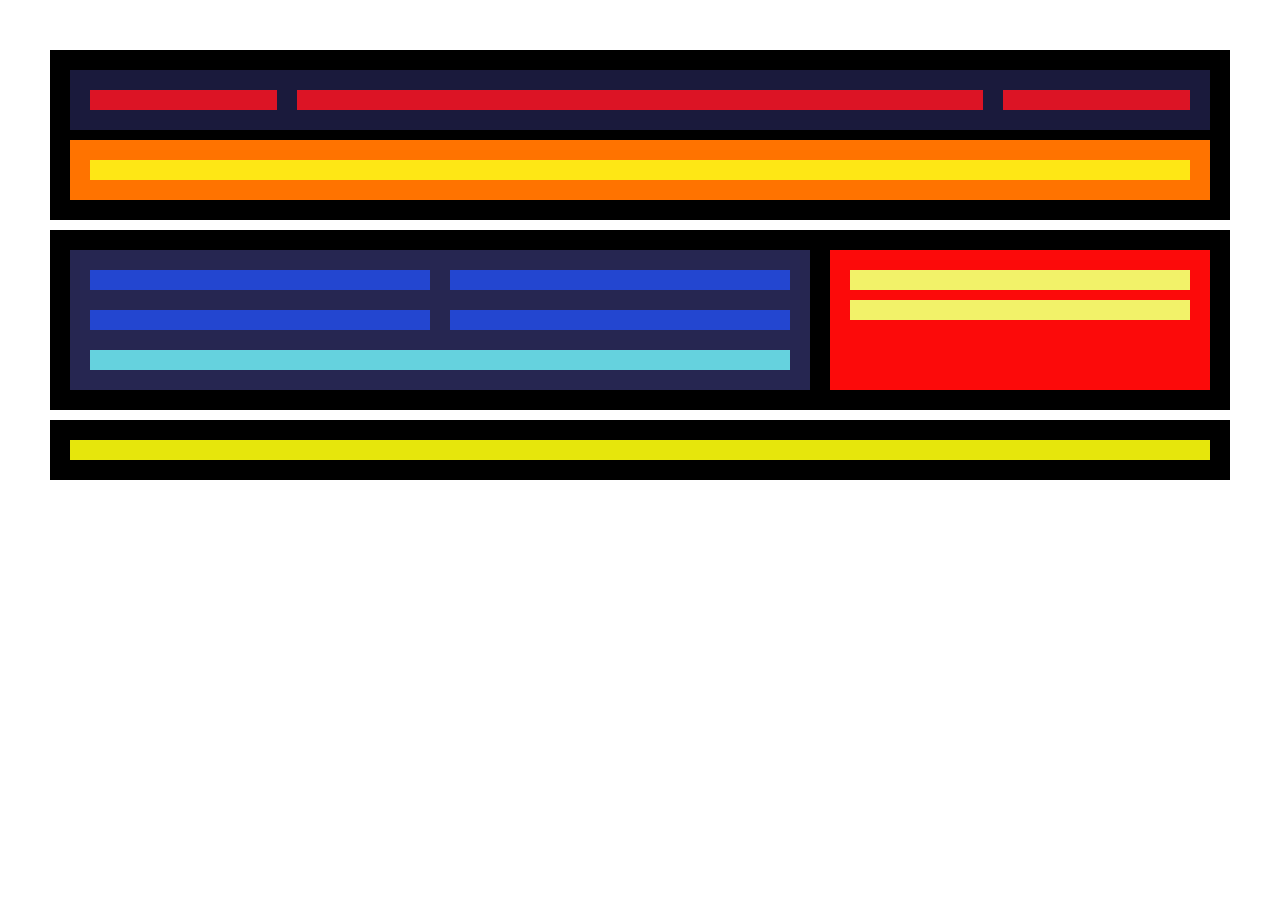
==== Nivell2/index.html @ 0a3fa846 "upload imgs" ====
<!DOCTYPE html>
<html lang="en">
  <head>
    <meta charset="UTF-8" />
    <meta http-equiv="X-UA-Compatible" content="IE=edge" />
    <meta name="viewport" content="width=device-width, initial-scale=1.0" />
    <link rel="stylesheet" href="./styles.css" />
    <title>Sprint 1</title>
  </head>
  <body>
    <header>
      <nav>
        <div class="item left"></div>
        <div class="item center"></div>
        <div class="item right"></div>
      </nav>

      <div class="container-title">
        <div class="title"></div>
      </div>
    </header>
    <main>
      <section>
        <article></article>
        <article></article>
        <article></article>
        <article></article>
        <div class="art-center"></div>
      </section>
      <aside>
        <div></div>
        <div></div>
      </aside>
    </main>
    <footer>
      <div></div>
    </footer>
  </body>
</html>
---- Nivell2/styles.css ----
* {
  margin: 10px;
  padding: 10px;
}

body {
  max-width: 1200px;
}

header,
main,
footer {
  background-color: black;
}

nav {
  background-color: rgb(26, 26, 60);
  display: flex;
}

.item {
  background-color: rgb(220, 20, 37);
}

.left,
.right {
  flex: 1;
}

.center {
  flex: 4;
}

.container-title {
  background-color: rgb(255, 115, 0);
}

.title {
  background-color: rgb(254, 231, 21);
}

main {
  display: flex;
}

section {
  background-color: rgb(38, 38, 81);
  flex: 2;
  display: flex;
  flex-flow: row wrap;
}

article {
  background-color: rgb(35, 70, 208);
  flex: 1 1 40%;
}

.art-center {
  background-color: rgb(101, 210, 222);
  flex: 1 1 100%;
}

aside {
  background-color: rgb(252, 10, 10);
  flex: 1;
}

aside div {
  background-color: rgb(242, 242, 105);
}

footer div {
  background-color: rgb(230, 230, 12);
}

@media (max-width: 1024px) {
  main {
    background-color: yellow;
    flex-direction: column;
  }
}

@media (max-width: 480px) {
  nav {
    flex-direction: column;
  }
  section {
    background-color: #09506f;
  }
  article {
    background-color: #a3ddcb;
  }

  aside {
    background-color: #fd7b54;
  }

  aside div {
    background-color: #fdb36b;
  }
  footer div {
    background-color: #fdc764;
  }
}
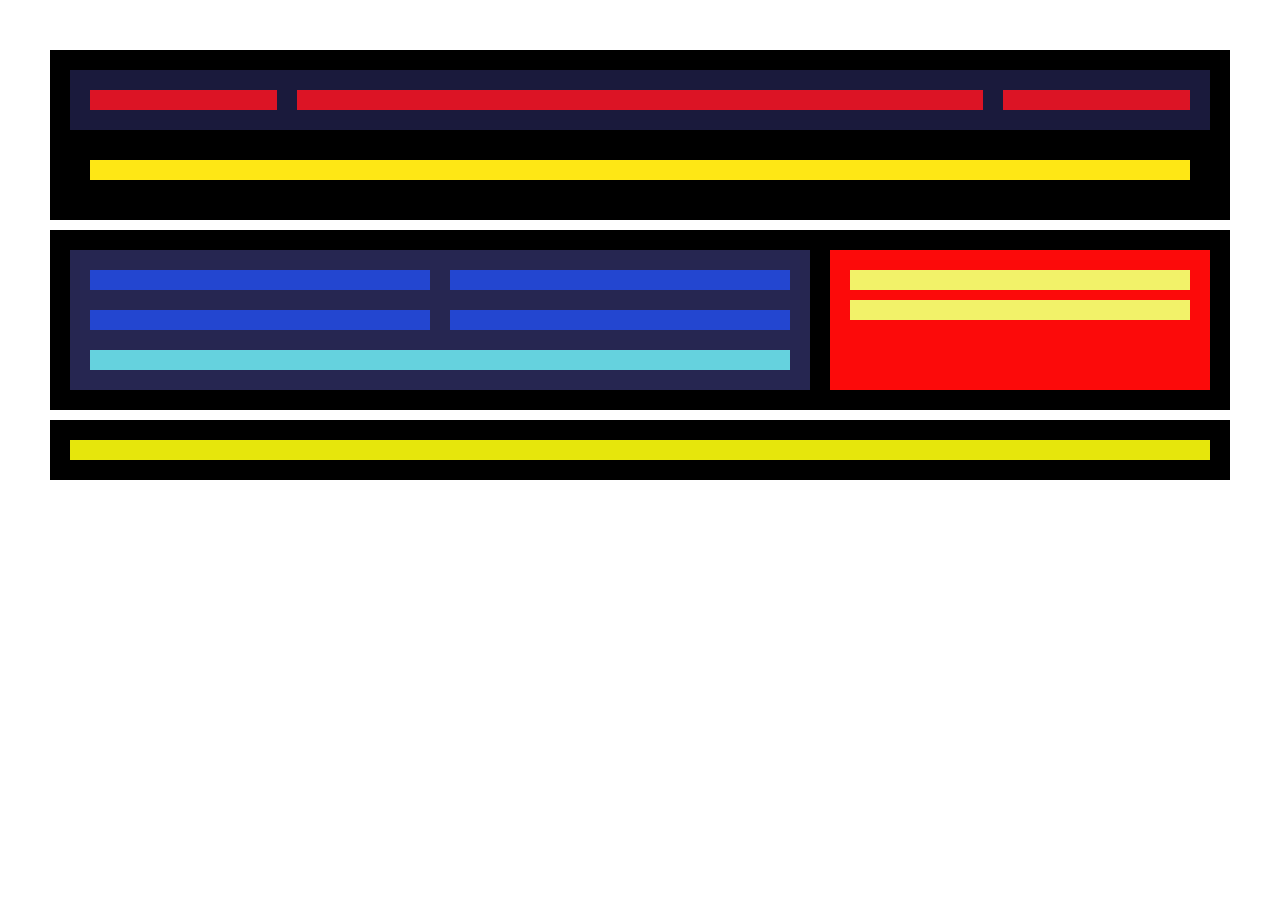
==== commit cf4bd860: "update folder Nivell2. Documents index and styles from Nivell1" ====
--- a/Nivell2/index.html
+++ b/Nivell2/index.html
@@ -5,17 +5,17 @@
     <meta http-equiv="X-UA-Compatible" content="IE=edge" />
     <meta name="viewport" content="width=device-width, initial-scale=1.0" />
     <link rel="stylesheet" href="./styles.css" />
-    <title>Sprint 1</title>
+    <title>Sprint 1: Exercicis 4 i 5</title>
   </head>
   <body>
     <header>
       <nav>
-        <div class="item left"></div>
-        <div class="item center"></div>
-        <div class="item right"></div>
+        <div id="logo" class="item left"></div>
+        <div id="menu" class="item center"></div>
+        <div id="social" class="item right"></div>
       </nav>
 
-      <div class="container-title">
+      <div class="capçalera">
         <div class="title"></div>
       </div>
     </header>
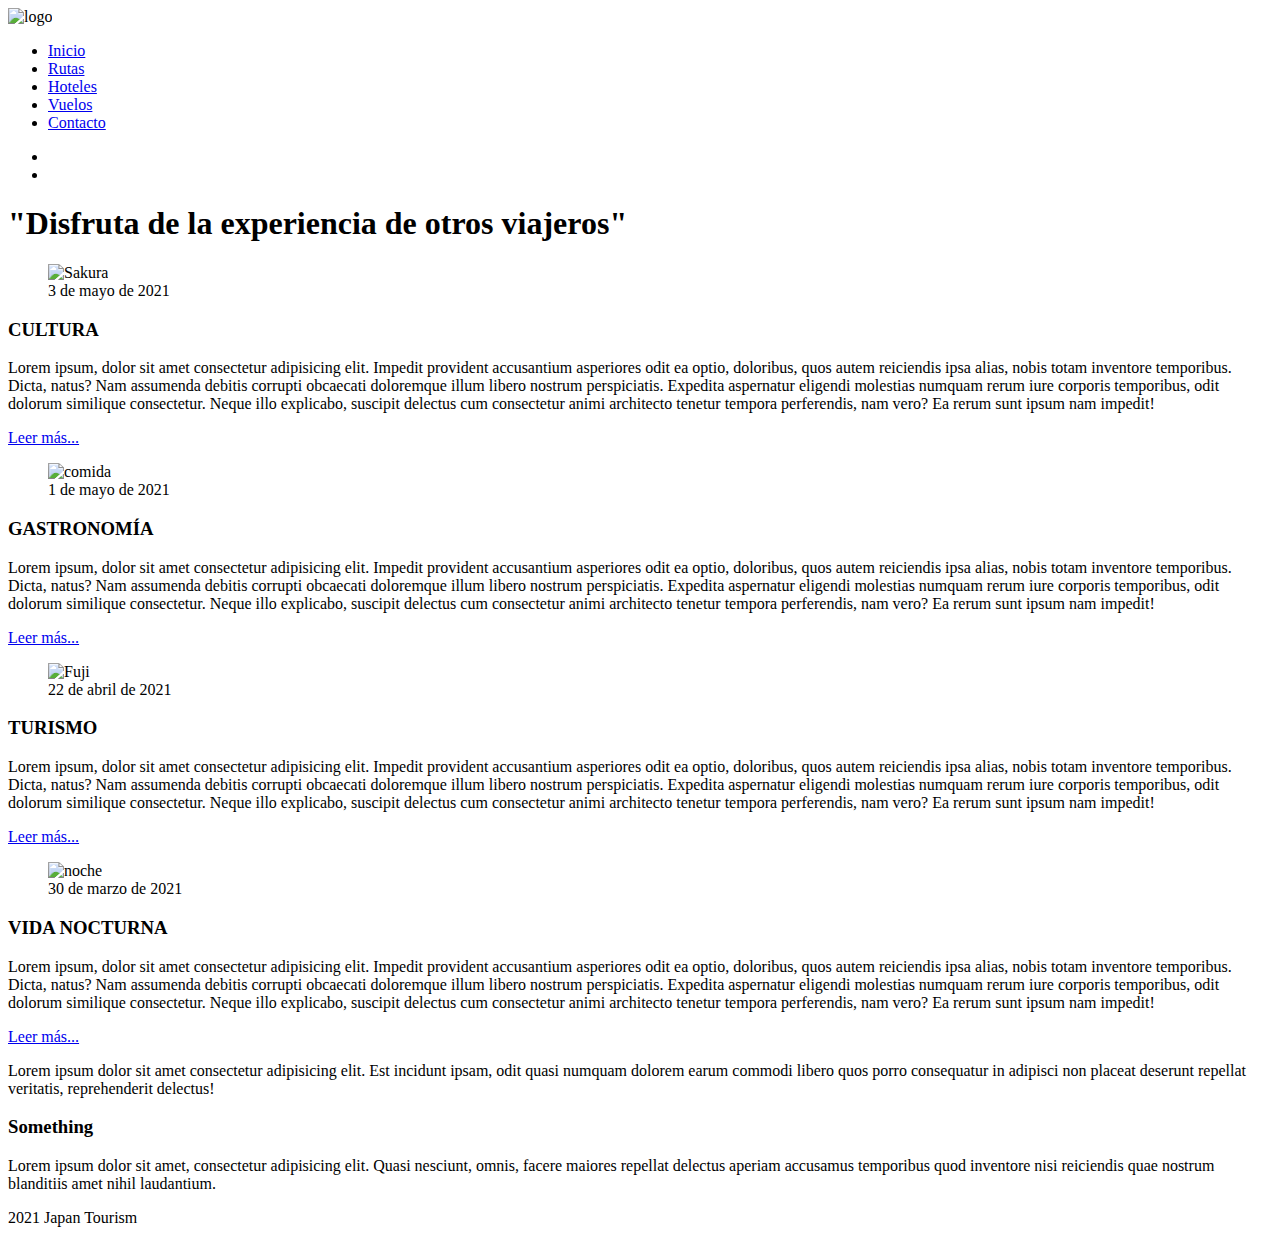
==== commit 3b2e88f5: "solució Exercici 4 + html actualitzat" ====
--- a/Nivell2/index.html
+++ b/Nivell2/index.html
@@ -4,36 +4,156 @@
     <meta charset="UTF-8" />
     <meta http-equiv="X-UA-Compatible" content="IE=edge" />
     <meta name="viewport" content="width=device-width, initial-scale=1.0" />
-    <link rel="stylesheet" href="./styles.css" />
-    <title>Sprint 1: Exercicis 4 i 5</title>
+    <!-- Icones de FontAwesome -->
+    <script
+      src="https://kit.fontawesome.com/3366d883f8.js"
+      crossorigin="anonymous"
+    ></script>
+    <!-- Tipografies de Google -->
+    <link rel="preconnect" href="https://fonts.googleapis.com" />
+    <link rel="preconnect" href="https://fonts.gstatic.com" crossorigin />
+    <link
+      href="https://fonts.googleapis.com/css2?family=IM+Fell+Double+Pica&family=Roboto+Mono&display=swap"
+      rel="stylesheet"
+    />
+    <!-- estils CSS -->
+    <link rel="stylesheet" href="./css/styles.css" />
+
+    <title>Sprint 1: Nivell 2 - Mar López</title>
   </head>
   <body>
     <header>
       <nav>
-        <div id="logo" class="item left"></div>
-        <div id="menu" class="item center"></div>
-        <div id="social" class="item right"></div>
+        <div id="logo">
+          <img src="./img/logo.png" alt="logo" />
+        </div>
+        <ul id="menu">
+          <li>
+            <a href="#"><i class="fa-solid fa-house-chimney"></i>Inicio</a>
+          </li>
+          <li>
+            <a href="#"><i class="fa-solid fa-map-location-dot"></i>Rutas</a>
+          </li>
+          <li>
+            <a href="#"><i class="fa-solid fa-square-h"></i>Hoteles</a>
+          </li>
+          <li>
+            <a href="#"><i class="fa-solid fa-plane"></i>Vuelos</a>
+          </li>
+          <li>
+            <a href="#"><i class="fa-solid fa-inbox"></i>Contacto</a>
+          </li>
+        </ul>
+        <ul id="social">
+          <li>
+            <a href="#"><i class="fa-brands fa-square-facebook"></i></a>
+          </li>
+          <li>
+            <a href="#"> <i class="fa-brands fa-twitter"></i></a>
+          </li>
+        </ul>
       </nav>
-
-      <div class="capçalera">
-        <div class="title"></div>
-      </div>
+      <h1>"Disfruta de la experiencia de otros viajeros"</h1>
     </header>
     <main>
       <section>
-        <article></article>
-        <article></article>
-        <article></article>
-        <article></article>
-        <div class="art-center"></div>
+        <article class="artCentre">
+          <figure>
+            <img src="./img/sakura.jpg" alt="Sakura" />
+            <figcaption>3 de mayo de 2021</figcaption>
+          </figure>
+          <h3>CULTURA</h3>
+          <p>
+            Lorem ipsum, dolor sit amet consectetur adipisicing elit. Impedit
+            provident accusantium asperiores odit ea optio, doloribus, quos
+            autem reiciendis ipsa alias, nobis totam inventore temporibus.
+            Dicta, natus? Nam assumenda debitis corrupti obcaecati doloremque
+            illum libero nostrum perspiciatis. Expedita aspernatur eligendi
+            molestias numquam rerum iure corporis temporibus, odit dolorum
+            similique consectetur. Neque illo explicabo, suscipit delectus cum
+            consectetur animi architecto tenetur tempora perferendis, nam vero?
+            Ea rerum sunt ipsum nam impedit!
+          </p>
+          <a href="#"><p>Leer más...</p></a>
+        </article>
+        <article class="artCentre">
+          <figure>
+            <img src="./img/comida.jpg" alt="comida" />
+            <figcaption>1 de mayo de 2021</figcaption>
+          </figure>
+          <h3>GASTRONOMÍA</h3>
+          <p>
+            Lorem ipsum, dolor sit amet consectetur adipisicing elit. Impedit
+            provident accusantium asperiores odit ea optio, doloribus, quos
+            autem reiciendis ipsa alias, nobis totam inventore temporibus.
+            Dicta, natus? Nam assumenda debitis corrupti obcaecati doloremque
+            illum libero nostrum perspiciatis. Expedita aspernatur eligendi
+            molestias numquam rerum iure corporis temporibus, odit dolorum
+            similique consectetur. Neque illo explicabo, suscipit delectus cum
+            consectetur animi architecto tenetur tempora perferendis, nam vero?
+            Ea rerum sunt ipsum nam impedit!
+          </p>
+          <a href="#"><p>Leer más...</p></a>
+        </article>
+        <article class="artCentre">
+          <figure>
+            <img src="./img/fuji.jpg" alt="Fuji" />
+            <figcaption>22 de abril de 2021</figcaption>
+          </figure>
+          <h3>TURISMO</h3>
+          <p>
+            Lorem ipsum, dolor sit amet consectetur adipisicing elit. Impedit
+            provident accusantium asperiores odit ea optio, doloribus, quos
+            autem reiciendis ipsa alias, nobis totam inventore temporibus.
+            Dicta, natus? Nam assumenda debitis corrupti obcaecati doloremque
+            illum libero nostrum perspiciatis. Expedita aspernatur eligendi
+            molestias numquam rerum iure corporis temporibus, odit dolorum
+            similique consectetur. Neque illo explicabo, suscipit delectus cum
+            consectetur animi architecto tenetur tempora perferendis, nam vero?
+            Ea rerum sunt ipsum nam impedit!
+          </p>
+          <a href="#"><p>Leer más...</p></a>
+        </article>
+        <article class="artCentre">
+          <figure>
+            <img src="./img/noche.jpg" alt="noche" />
+            <figcaption>30 de marzo de 2021</figcaption>
+          </figure>
+          <h3>VIDA NOCTURNA</h3>
+          <p>
+            Lorem ipsum, dolor sit amet consectetur adipisicing elit. Impedit
+            provident accusantium asperiores odit ea optio, doloribus, quos
+            autem reiciendis ipsa alias, nobis totam inventore temporibus.
+            Dicta, natus? Nam assumenda debitis corrupti obcaecati doloremque
+            illum libero nostrum perspiciatis. Expedita aspernatur eligendi
+            molestias numquam rerum iure corporis temporibus, odit dolorum
+            similique consectetur. Neque illo explicabo, suscipit delectus cum
+            consectetur animi architecto tenetur tempora perferendis, nam vero?
+            Ea rerum sunt ipsum nam impedit!
+          </p>
+          <a href="#"><p>Leer más...</p></a>
+        </article>
+        <div class="artFooter">
+          <p>
+            Lorem ipsum dolor sit amet consectetur adipisicing elit. Est
+            incidunt ipsam, odit quasi numquam dolorem earum commodi libero quos
+            porro consequatur in adipisci non placeat deserunt repellat
+            veritatis, reprehenderit delectus!
+          </p>
+        </div>
       </section>
       <aside>
-        <div></div>
-        <div></div>
+        <h3>Something</h3>
+        <p>
+          Lorem ipsum dolor sit amet, consectetur adipisicing elit. Quasi
+          nesciunt, omnis, facere maiores repellat delectus aperiam accusamus
+          temporibus quod inventore nisi reiciendis quae nostrum blanditiis amet
+          nihil laudantium.
+        </p>
       </aside>
     </main>
     <footer>
-      <div></div>
+      <p id="license">2021 Japan Tourism</p>
     </footer>
   </body>
 </html>
